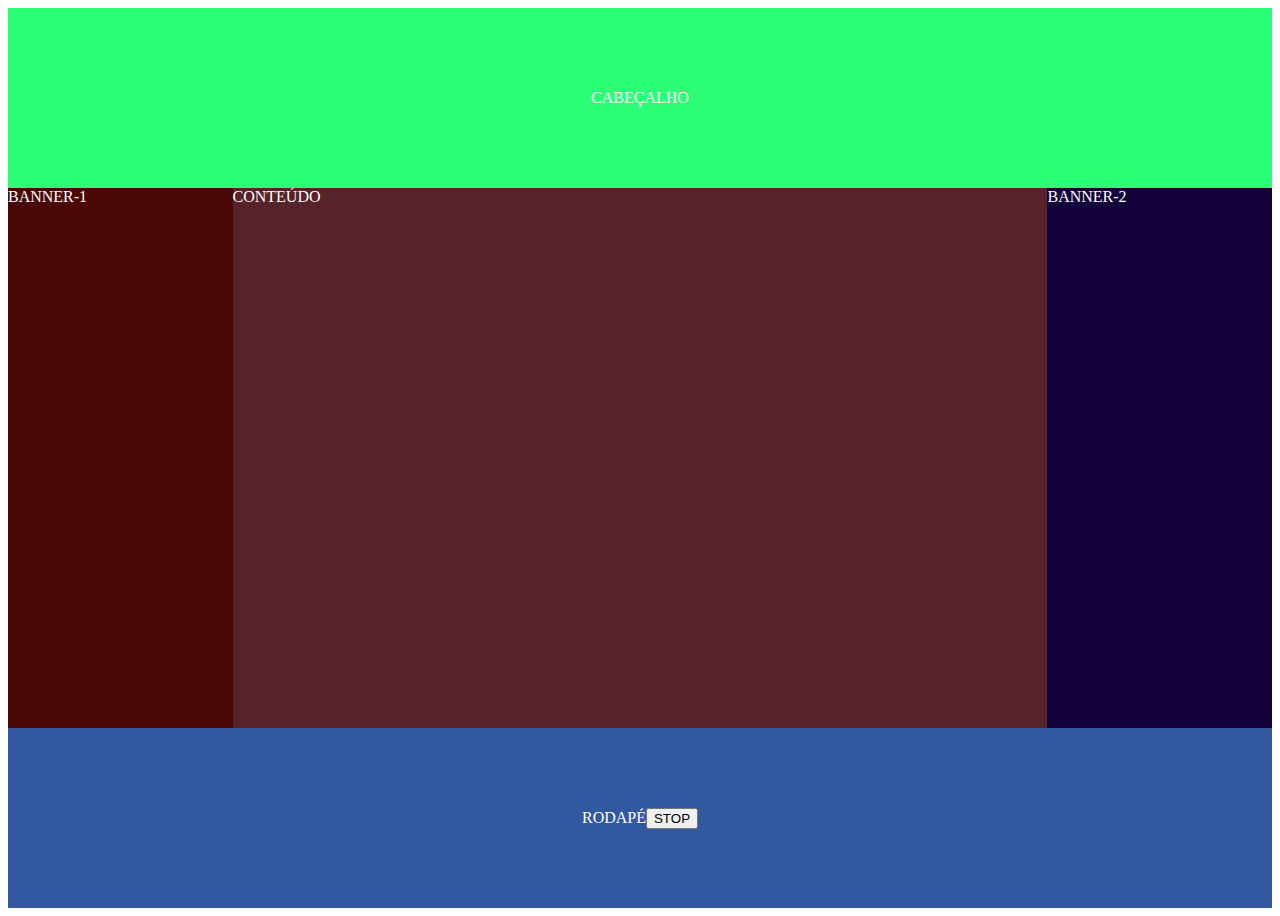
==== index.html @ 73e78806 "Exemplo timeOut com Spred e Functions." ====
<!DOCTYPE html>
<html lang="pt-br">
<head>
    <meta charset="UTF-8">
    <meta http-equiv="X-UA-Compatible" content="IE=edge">
    <meta name="viewport" content="width=device-width, initial-scale=1.0">
    <title>Time-Out</title>

    <link rel="stylesheet" href="./css/estilo.css">

    <script src="./js/script.js" defer></script>

</head>
<body>

    <header class="cabecalho">
        <span>CABEÇALHO</span>
    </header>

    <div class="container">
        <aside class="banner-1">
            <span>BANNER-1</span>
        </aside>
        <section class="conteudo">
            <span>CONTEÚDO</span>
        </section>
        <aside class="banner-2">
            <span>BANNER-2</span>
        </aside>
    </div>

    <footer class="rodape">
        <span>RODAPÉ</span>
        <button onclick="clearTimeout(tmp)">STOP</button>
    </footer>

</body>
</html>
---- css/estilo.css ----
.cabecalho {
    display: flex;
    justify-content: center;
    align-items: center;
    background-color: #000;
    color: #fff;
    height: 20vh;
}

.container{
    display: flex;
    justify-content: center;
    height: 60vh;
    width: 100%;
    color: #fff;
}

.banner-1{
    flex-grow: 1;
    background-color: #4b0606;
}
.conteudo{
    flex-grow: 5;
    background-color: #552329;
}
.banner-2{
    flex-grow: 1;
    background-color: #14033b;
}

.rodape{
    display: flex;
    justify-content: center;
    align-items: center;
    background-color: #32589f;
    color: #fff;
    height: 20vh;
}
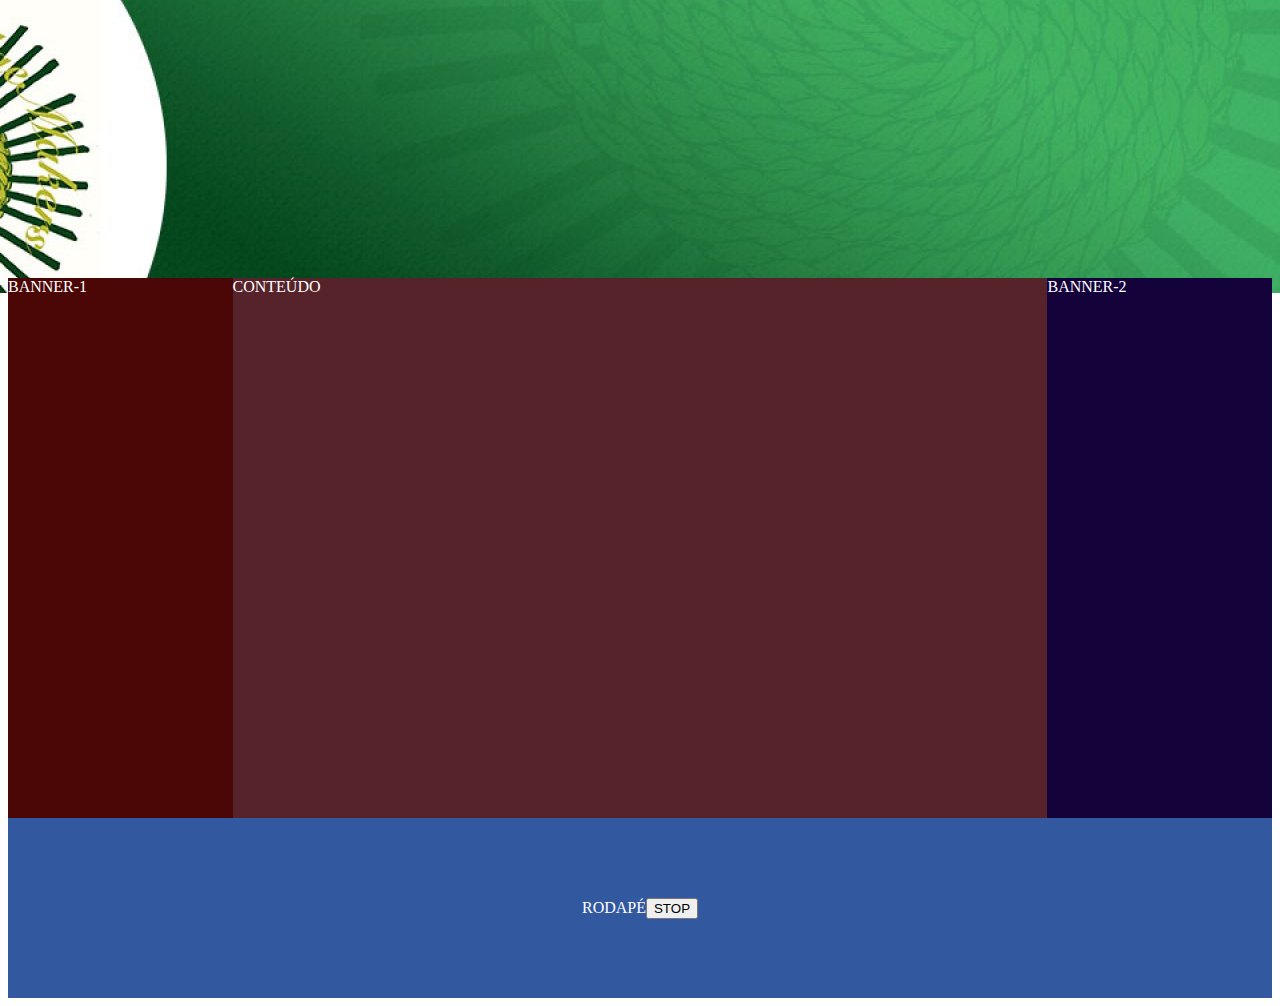
==== commit 994991e2: "Função de alteração de banner com setTimeOut." ====
--- a/index.html
+++ b/index.html
@@ -14,7 +14,7 @@
 <body>
 
     <header class="cabecalho">
-        <span>CABEÇALHO</span>
+        <img src="./img/banner-1440x300-1.jpg" alt="banner">
     </header>
 
     <div class="container">
--- a/css/estilo.css
+++ b/css/estilo.css
@@ -5,7 +5,7 @@
     align-items: center;
     background-color: #000;
     color: #fff;
-    height: 20vh;
+    height: 30vh;
 }
 
 .container{
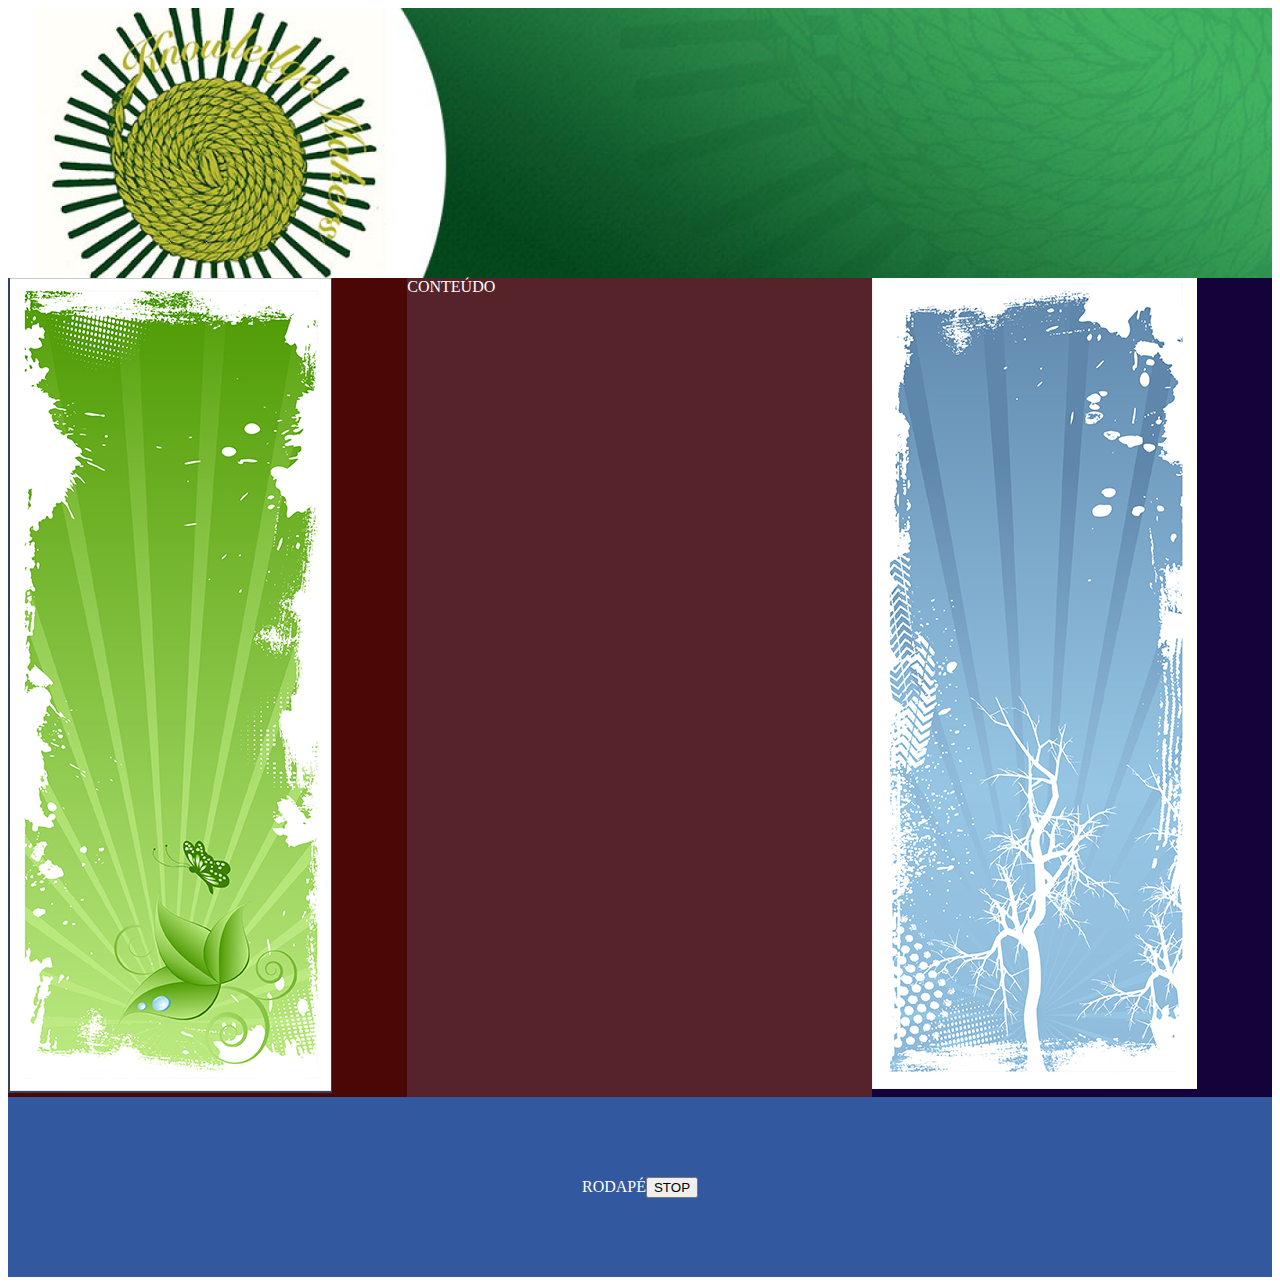
==== commit 3be05f4d: "Função trocaBanner randon com setTimeOut." ====
--- a/index.html
+++ b/index.html
@@ -14,18 +14,18 @@
 <body>
 
     <header class="cabecalho">
-        <img src="./img/banner-1440x300-1.jpg" alt="banner">
+    
     </header>
 
     <div class="container">
         <aside class="banner-1">
-            <span>BANNER-1</span>
+           <img src="./img/banner-lateral-1.png" alt="Banner">
         </aside>
         <section class="conteudo">
             <span>CONTEÚDO</span>
         </section>
         <aside class="banner-2">
-            <span>BANNER-2</span>
+            <img src="./img/banner-lateral-2.png" alt="Banner">
         </aside>
     </div>
 
--- a/css/estilo.css
+++ b/css/estilo.css
@@ -6,12 +6,16 @@
     background-color: #000;
     color: #fff;
     height: 30vh;
+
+    background-image: url("../img/banner-1440x300-1.jpg");
+    background-repeat: no-repeat;
+    background-size: cover;
 }
 
 .container{
     display: flex;
     justify-content: center;
-    height: 60vh;
+    height: auto;
     width: 100%;
     color: #fff;
 }
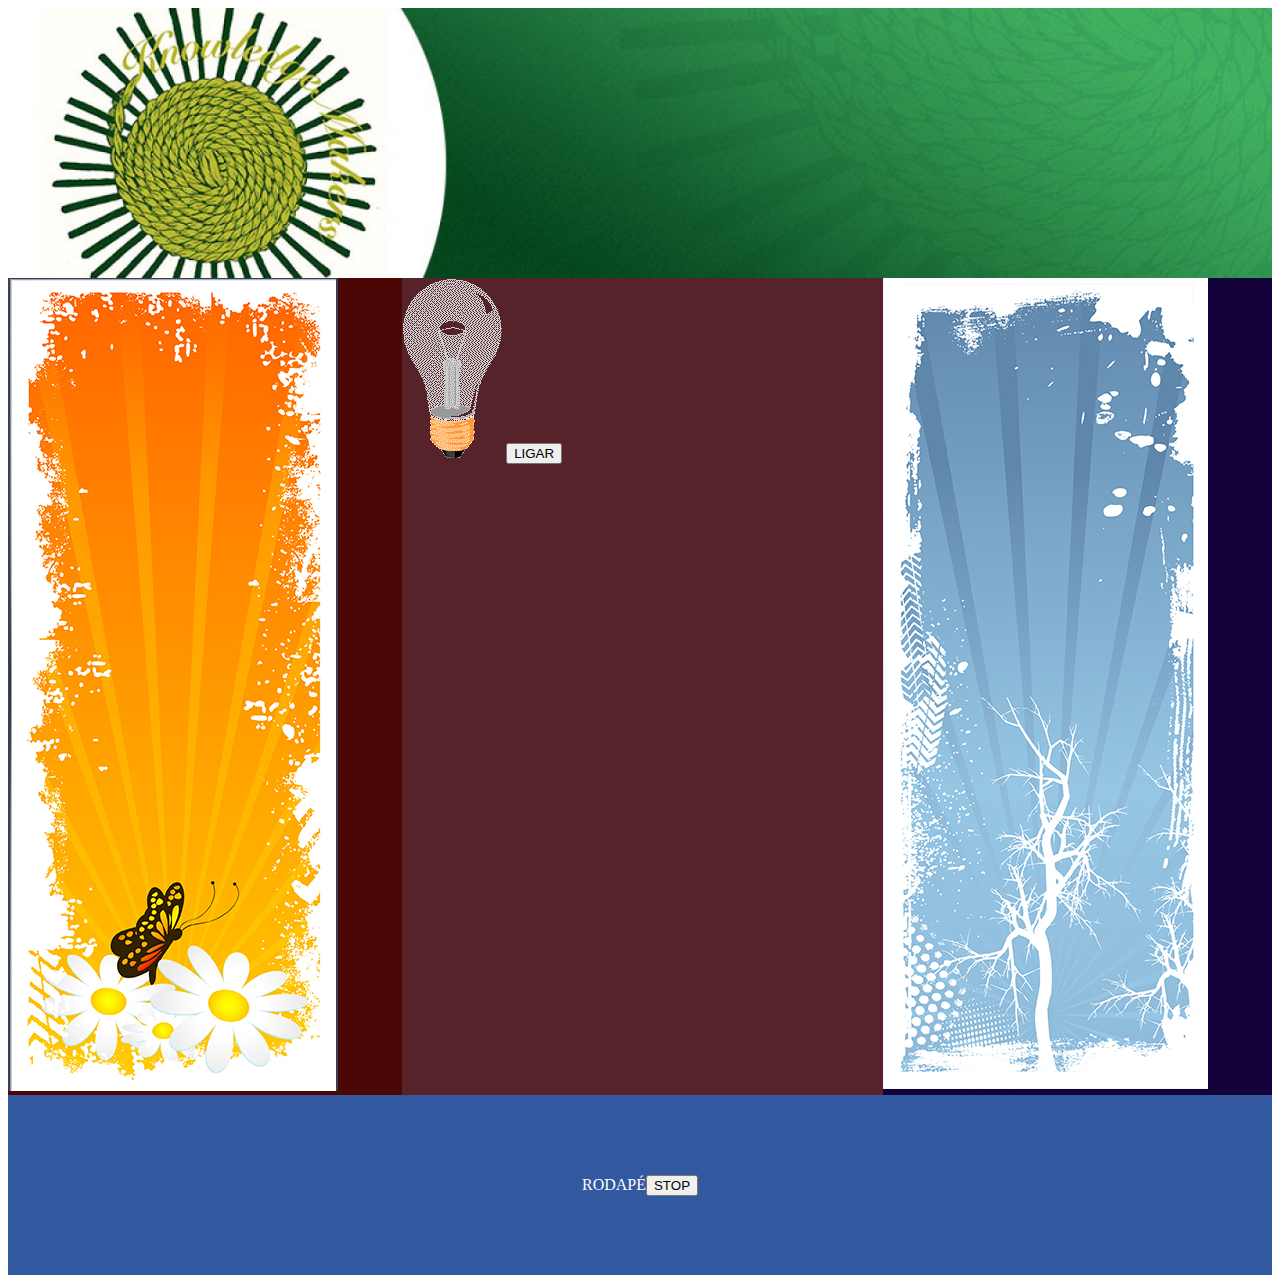
==== commit 9ec17965: "Troca de imagens com Functions. Propriedades." ====
--- a/index.html
+++ b/index.html
@@ -22,7 +22,12 @@
            <img src="./img/banner-lateral-1.png" alt="Banner">
         </aside>
         <section class="conteudo">
-            <span>CONTEÚDO</span>
+
+            <img src="./img/pic_bulboff.gif" alt="Lampada">
+            
+            <!-- <button class="botao" onclick="acender()">LIGAR</button> -->
+            <button>LIGAR</button>
+
         </section>
         <aside class="banner-2">
             <img src="./img/banner-lateral-2.png" alt="Banner">
